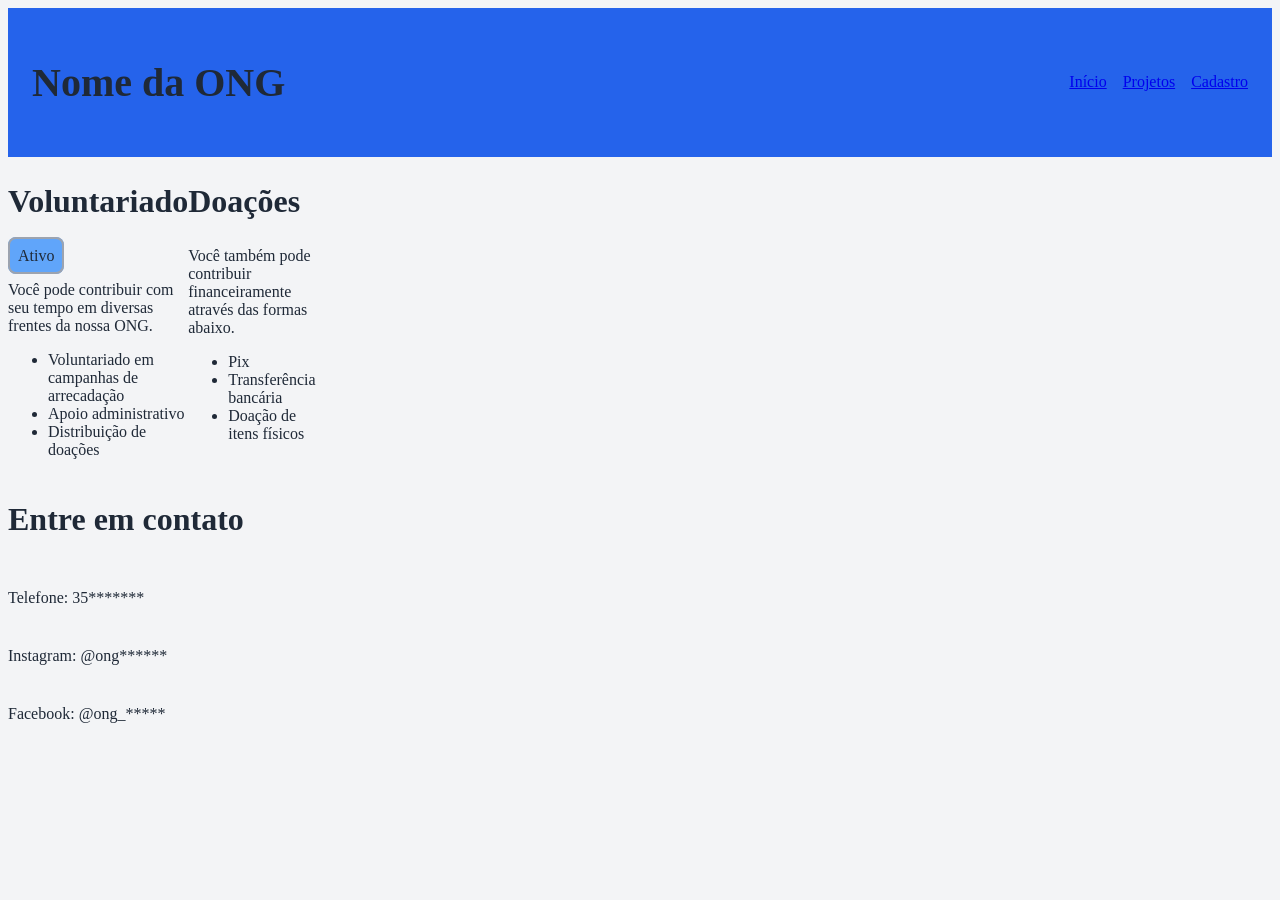
==== html/projeto.html @ e7d31853 "feat: adiciona estrutura inicial do projeto" ====
<!DOCTYPE html>
<html lang="pt-br">
<head>
    <link rel="stylesheet" href="../css/style.css">
    <meta charset="UTF-8">
    <title>ONG - Projetos</title>
</head>
<body>
    <header>
        <h1>Nome da ONG</h1>
        <nav>
            <ul>
                <li>
                    <a id="linkInicio" href="index.html">Início</a>
                </li>
                <li>
                    <a id="linkProjetos" href="projeto.html">Projetos</a>
                     <ul>
                            <li> Paises Ajudados </li>
                            <li> Documentarios </li>
                    </ul>
                </li>
                <li>
                 <a id="linkCadastro" href="cadastro.html">Cadastro</a>
                </li>
            </ul>
            <details>
                  <summary>☰</summary>
                <ul>
                 <li>Início</li>
                    <li>Projetos</li>
                    <li>Cadastro</li>
                </ul>
            </details>
        </nav>
    </header>

    <main>
        <section>
            <h2>Voluntariado</h2>
            <span class="badge">Ativo</span>
            <p>Você pode contribuir com seu tempo em diversas frentes da nossa ONG.</p>
            <ul>
                <li>Voluntariado em campanhas de arrecadação</li>
                <li>Apoio administrativo</li>
                <li>Distribuição de doações</li>
            </ul>
        </section>

        <section>
            <h2>Doações</h2>
            <p>Você também pode contribuir financeiramente através das formas abaixo.</p>
            <ul>
                <li>Pix</li>
                <li>Transferência bancária</li>
                <li>Doação de itens físicos</li>
            </ul>
        </section>
    </main>

    <footer>
        <h2>Entre em contato</h2>
        <p>Telefone: 35*******</p>
        <p>Instagram: @ong******</p>
        <p>Facebook: @ong_*****</p>
    </footer>
    <script type="module" src="../js/main.js"></script>
</body>
</html>
---- css/style.css ----
:root {
    --cor-primaria: #2563EB;
    --cor-secundaria: #60A5FA;
    --cor-fundo: #F3F4F6;
    --cor-superficie: #FFFFFF;
    --cor-borda: #9CA3AF;
    --cor-texto: #1F2937;
    --cor-sucesso: #16A34A;
    --cor-erro: #DC2626;
    --fonte-h1: 40px;
    --fonte-h2: 32px;
    --fonte-h3: 24px;
    --fonte-body: 16px;
    --fonte-small: 14px;
    --espaco-1: 4px;
    --espaco-2: 8px;
    --espaco-3: 16px;
    --espaco-4: 24px;
    --espaco-5: 32px;
    --espaco-6: 48px;
    --espaco-7: 64px;
    }
body{
    background-color: var(--cor-fundo);
    color: var(--cor-texto);
    font-size: var(--fonte-body);

}
h1{
    font-size: var(--fonte-h1);
}
h2{
    font-size: var(--fonte-h2);
}
h3{
    font-size: var(--fonte-h3);
}
small{
    font-size: var(--fonte-small);
}
header{
    background-color: var(--cor-primaria);
    padding: var(--espaco-4);
    display: flex;
    flex-direction: row;
    justify-content: space-between;
    align-items: center;
}
nav{
    display: flex;
    flex-direction: row;
    gap: 16px;
    flex-wrap: wrap;
}
button{
    background-color: var(--cor-primaria);
    color: var(--cor-superficie);
    padding: var(--espaco-2);
    border: none;
    transition: opacity 0.3s;
}
button:hover{
    opacity: 0.5;
}
button:active{
    opacity: 0.7;
}
button:focus{
    outline: 2px solid var(--cor-secundaria);
}
button:disabled{
    opacity: 0.5;}
input:focus{
    border: 2px solid var(--cor-primaria);
}
.card{
    background-color: var(--cor-superficie);
    border: 1px solid var(--cor-borda);
    padding: var(--espaco-4);
}
.mensagem-sucesso{
    color:var(--cor-sucesso);
}
.mensagem-erro{
    color: var(--cor-erro);
}
input{
    background-color: var(--cor-superficie);
    padding: var(--espaco-3);
    border: 1px solid var(--cor-borda)
}
input:focus{
  outline: none;
  border: 2px solid var(--cor-primaria);
}
input:focus:invalid {
    border: 2px solid var(--cor-erro);
}
input:focus:valid{
    border: 2px solid var(--cor-sucesso);
}
main{
    display: grid;
    grid-template-columns: repeat(12, 1fr);
}
form{
    grid-column: span 8;
    display:grid;
    gap: var(--espaco-3);
}
fieldset{
    display: grid;
    gap: var(--espaco-3);
}
@media(max-width:1200px){
    form{
        grid-column: span 9;
    }
}
@media(max-width:992px){
    form{
        grid-column: span 10;
    }
}
@media (max-width:768px){
    form{
        grid-column: span 12;
    }
}
@media(max-width:576px){
   button{
    width: 100%;
}
   } 
@media(max-width:400px){
    header{
        padding: var(--espaco-2);
    }
}
footer{
    display: flex;
    flex-direction: column;
    gap: var(--espaco-2);
}
li ul{
    opacity: 0;
    visibility: hidden;
    transition: opacity 0.3s;
    position: absolute;
    top: 100%;
    left: 0%;
    background-color: var(--cor-fundo);
    padding: var(--espaco-3);
    min-width: 180px;
}
li:hover ul{
   opacity: 1;
   visibility: visible;
}
li{
    position: relative;
}
nav ul{
    list-style: none;
    padding: 0;

}
nav>ul{
    display: flex;
    gap:16px;
}
details{
    display: none;
}
details ul{
    opacity: 0;
    transition: opacity 0.3s;
}
details[open] ul{
    opacity: 1;
}
@media(max-width:768px){
    details{
        display: block;
    }
    nav>ul{
        display: none;
    }
}
.badge{
    background-color: var(--cor-secundaria);
    color: var(--cor-texto);
    border: 2px solid var(--cor-borda);
    padding: var(--espaco-2);
    border-radius: 8px;
}
.alert{
    grid-column: span 8;
    background-color: var(--cor-sucesso);
    color: var(--cor-superficie);
    padding: var(--espaco-2);
    border: 2px solid var(--cor-borda);
    border-radius: 8px;
}
.alert-erro{
    background-color: var(--cor-erro);}
.toast{
    background-color: var(--cor-sucesso);
    color: var(--cor-superficie);
    padding: var(--espaco-2);
    border: 2px solid var(--cor-borda);
    border-radius: 10px;
    position: fixed;
    bottom: 20px;
    right: 20px;
    opacity: 0;
    transition: opacity 0.3s;
}
.toast.visivel{
    opacity: 1;
}
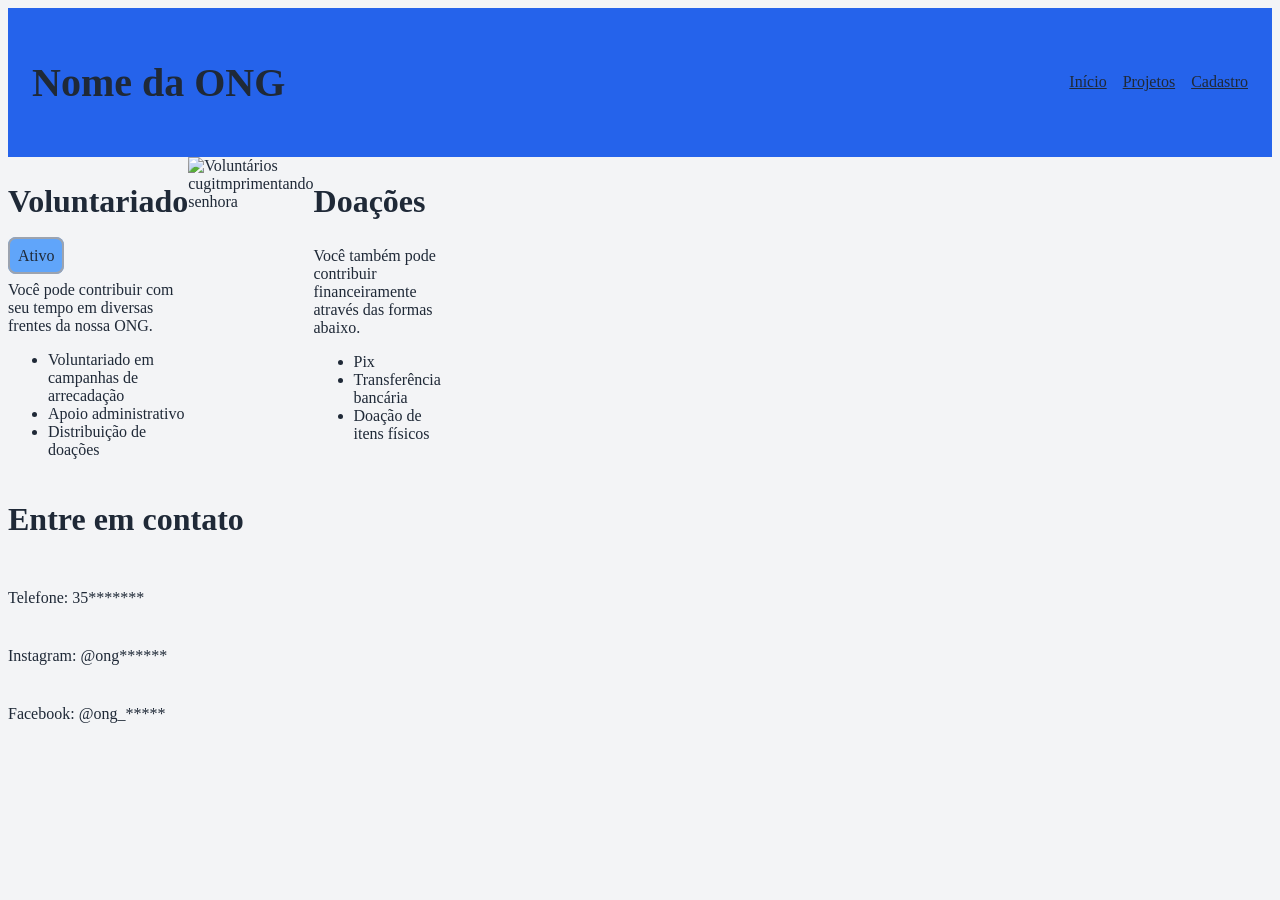
==== commit f1a1f88c: "feat: melhora a acessibilidade do projeto" ====
--- a/html/projeto.html
+++ b/html/projeto.html
@@ -9,7 +9,7 @@
     <header>
         <h1>Nome da ONG</h1>
         <nav>
-            <ul>
+              <ul>
                 <li>
                     <a id="linkInicio" href="index.html">Início</a>
                 </li>
@@ -46,7 +46,8 @@
                 <li>Distribuição de doações</li>
             </ul>
         </section>
-
+     <img src="voluntariosong.jpg.jpg" alt="Voluntários cugitmprimentando senhora">
+          
         <section>
             <h2>Doações</h2>
             <p>Você também pode contribuir financeiramente através das formas abaixo.</p>
--- a/css/style.css
+++ b/css/style.css
@@ -218,4 +218,7 @@
 }
 .toast.visivel{
     opacity: 1;
+}
+li a{
+    color: var(--cor-texto);
 }
